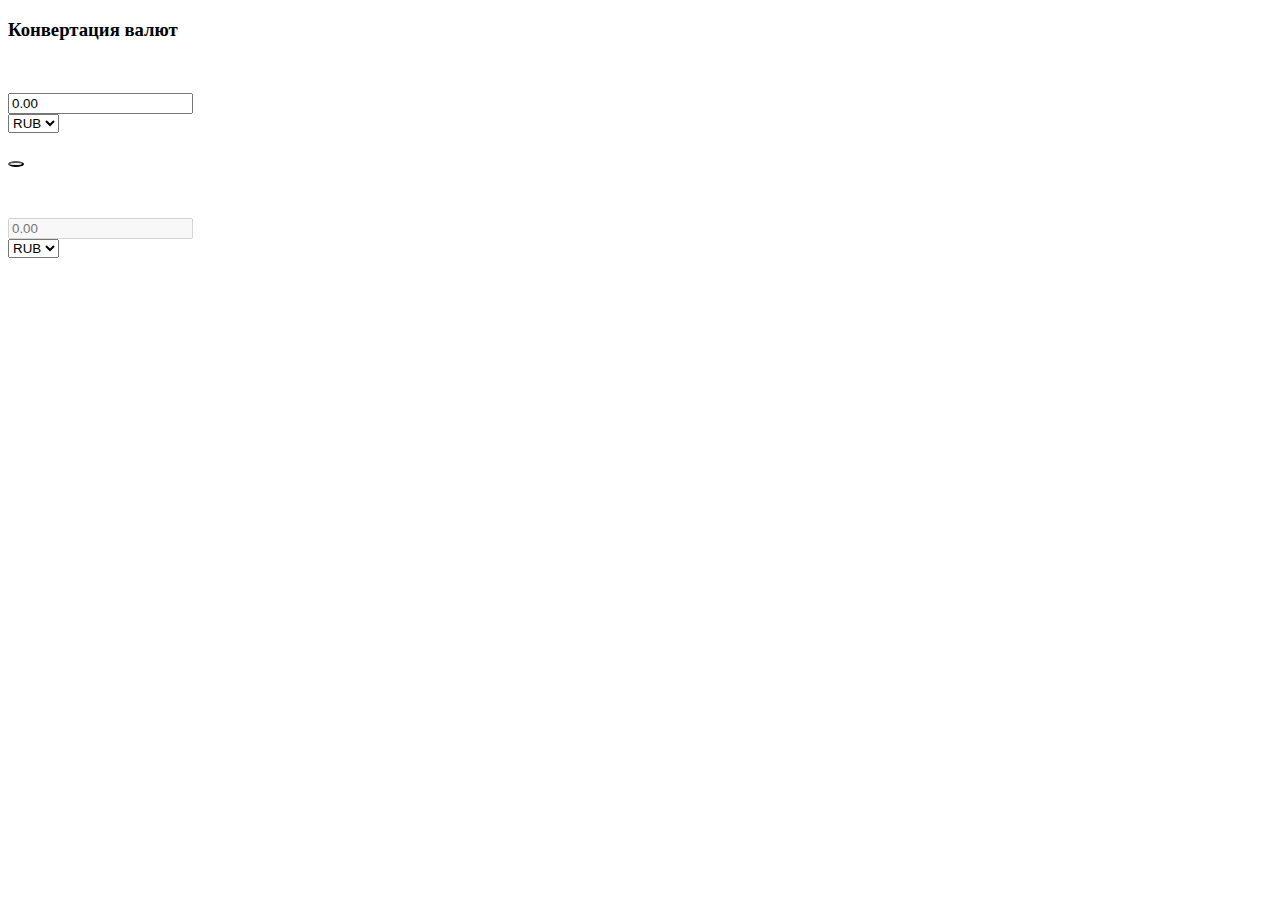
==== src/main/resources/templates/index.html @ cde3e3f9 "init commit" ====
<!DOCTYPE html>
<html lang="en" xmlns:th="http://www.thymeleaf.org/">
<head th:replace="fragments :: head"></head>

    <body class="container-fluid" style="width: 80%">
        <nav th:replace="fragments :: navigation"></nav>

        <h3 class="text-center text-color-custom mb-5 mt-5">Конвертация валют</h3>

        <div class="row">
            <div class="col-md-6 ml-auto mr-auto">
                <div class="row">
                    <div class="col-md-7 text-center">
                        <p class="mb-0 text-color-custom" style="margin-left: -70%">У меня есть</p>
                        <input class="form-control " type="number" placeholder="0.00"  value="0.00" step="0.01" required>
                    </div>
                    <div class="col-md-5 text-center">
                        <select class="form-control selectpicker mt-4" id="currencyFrom" name="currencyFrom" required>
                            <option value="">RUB</option>
                            <option value="">USD</option>
                            <option value="">EUR</option>
                        </select>
                    </div>
                </div>
            </div>

<!--            <div class="col-md-4 ml-auto">-->
<!--                <div class="card">-->
<!--                    <div class="card-header main-color text-white">-->
<!--                        Title1-->
<!--                    </div>-->
<!--                    <div class="card-body">-->
<!--                        <p class="card-text">Body1</p>-->
<!--                    </div>-->
<!--                </div>-->
<!--            </div>-->
<!--            <div class="col-md-1"></div>-->
<!--            <div class="col-md-4 mr-auto">-->
<!--                <div class="card">-->
<!--                    <div class="card-header main-color text-white">-->
<!--                        Title2-->
<!--                    </div>-->
<!--                    <div class="card-body">-->
<!--                        <p class="card-text">Body2</p>-->
<!--                    </div>-->
<!--                </div>-->
<!--            </div>-->
        </div>

        <div class="row">
            <div class="col-md-6 ml-auto mr-auto">
                <div class="row">
                    <div class="col-md-7"></div>
                    <div class="col-md-5 text-center ml-auto mr-auto">
                        <button type="submit" class="border main-color text-white" th:text="'<>'" style="height: 62%; border-radius: 50%; margin-top: 28px"></button>
                    </div>
                </div>
            </div>
        </div>

        <div class="row">
            <div  class="col-md-6 ml-auto mr-auto">
                <div class="row">
                    <div class="col-md-7 text-center">
                        <p class="mb-0 text-color-custom" style="margin-left: -75%">Я получу</p>
                        <input class="form-control " type="number" placeholder="0.00" step="0.01" disabled>
                    </div>
                    <div  class="col-md-5 text-center">
                        <select class="form-control selectpicker mt-4" id="currencyTo" name="currencyTo" required>
                            <option value="">RUB</option>
                            <option value="">USD</option>
                            <option value="">EUR</option>
                        </select>
                    </div>
                </div>
            </div>
        </div>

        <div th:replace="fragments :: scripts"></div>
    </body>

    <footer th:replace="fragments :: footer"></footer>
</html>
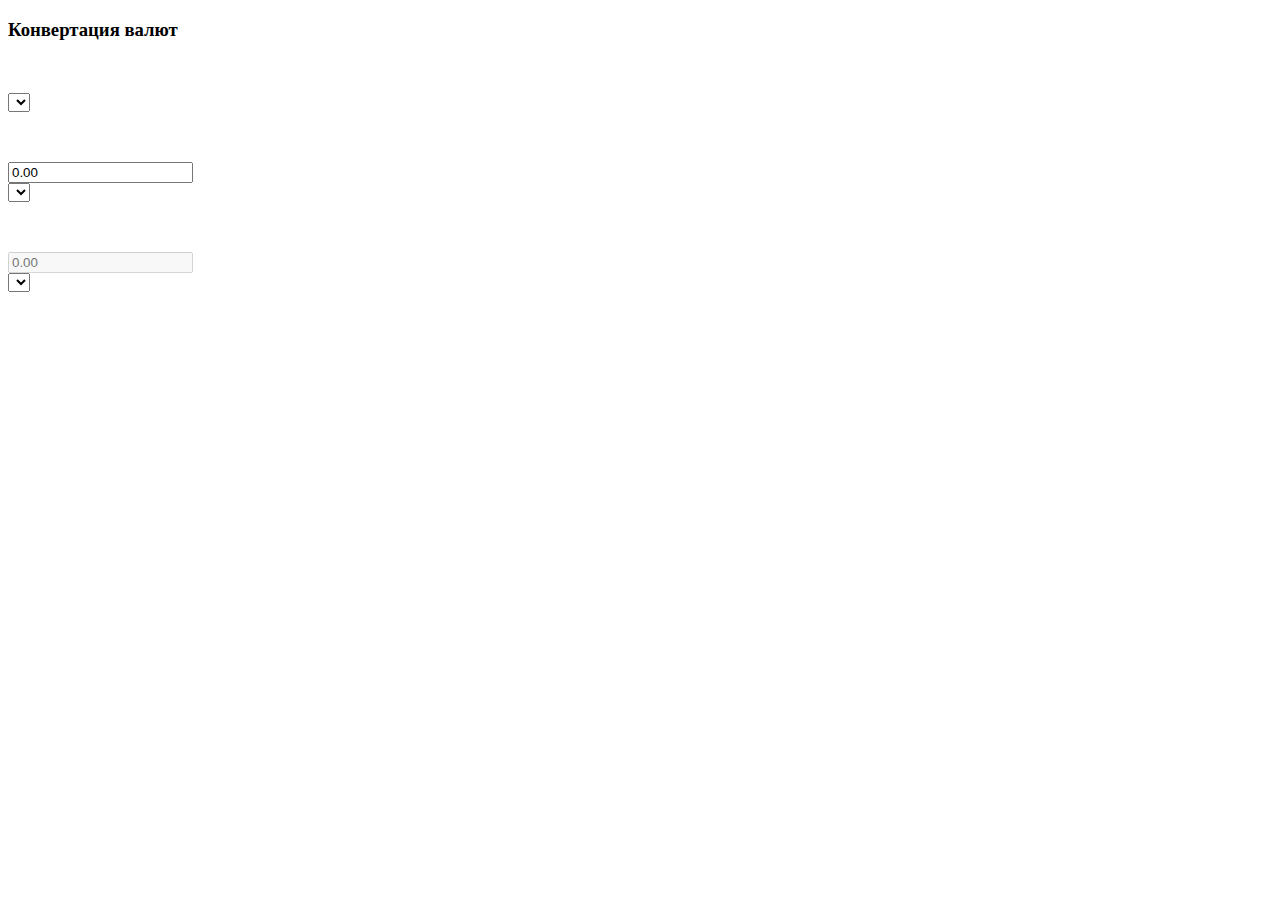
==== commit e41bb8d7: "Реализован конвертер валют. Добавлены скрипты по созданию таблиц banks, currencies, rates, а также с" ====
--- a/src/main/resources/templates/index.html
+++ b/src/main/resources/templates/index.html
@@ -1,24 +1,41 @@
 <!DOCTYPE html>
 <html lang="en" xmlns:th="http://www.thymeleaf.org/">
-<head th:replace="fragments :: head"></head>
+<head th:replace="fragments :: head"><title>Финансовый супермаркет</title></head>
 
     <body class="container-fluid" style="width: 80%">
         <nav th:replace="fragments :: navigation"></nav>
 
         <h3 class="text-center text-color-custom mb-5 mt-5">Конвертация валют</h3>
 
-        <div class="row">
+        <div class="row mb-4">
+            <div class="col-md-6 ml-auto mr-auto">
+                <div class="row">
+                    <div class="col-md-6 text-center ml-auto mr-auto">
+                        <p class="mb-0 text-color-custom" style="margin-left: -80%">Банк</p>
+                        <select class="form-control selectpicker" id="bank">
+                            <option th:each="bank : ${banks}"
+                                    th:value="${bank.id}"
+                                    th:text="${bank.name}">
+                            </option>
+                        </select>
+                    </div>
+                </div>
+            </div>
+        </div>
+
+        <div class="row mb-4">
             <div class="col-md-6 ml-auto mr-auto">
                 <div class="row">
                     <div class="col-md-7 text-center">
                         <p class="mb-0 text-color-custom" style="margin-left: -70%">У меня есть</p>
-                        <input class="form-control " type="number" placeholder="0.00"  value="0.00" step="0.01" required>
+                        <input class="form-control " id="val" type="number" placeholder="0.00" min="0.00a" value="0.00" step="0.01" required>
                     </div>
                     <div class="col-md-5 text-center">
-                        <select class="form-control selectpicker mt-4" id="currencyFrom" name="currencyFrom" required>
-                            <option value="">RUB</option>
-                            <option value="">USD</option>
-                            <option value="">EUR</option>
+                        <select class="form-control selectpicker mt-4" id="cur1">
+                            <option th:each="currency : ${currencies}"
+                                    th:value="${currency.id}"
+                                    th:text="${currency.isoLat3}">
+                            </option>
                         </select>
                     </div>
                 </div>
@@ -47,29 +64,20 @@
 <!--            </div>-->
         </div>
 
-        <div class="row">
-            <div class="col-md-6 ml-auto mr-auto">
-                <div class="row">
-                    <div class="col-md-7"></div>
-                    <div class="col-md-5 text-center ml-auto mr-auto">
-                        <button type="submit" class="border main-color text-white" th:text="'<>'" style="height: 62%; border-radius: 50%; margin-top: 28px"></button>
-                    </div>
-                </div>
-            </div>
-        </div>
 
         <div class="row">
             <div  class="col-md-6 ml-auto mr-auto">
                 <div class="row">
                     <div class="col-md-7 text-center">
                         <p class="mb-0 text-color-custom" style="margin-left: -75%">Я получу</p>
-                        <input class="form-control " type="number" placeholder="0.00" step="0.01" disabled>
+                        <input class="form-control convert_result" type="number" placeholder="0.00" step="0.01" disabled>
                     </div>
-                    <div  class="col-md-5 text-center">
-                        <select class="form-control selectpicker mt-4" id="currencyTo" name="currencyTo" required>
-                            <option value="">RUB</option>
-                            <option value="">USD</option>
-                            <option value="">EUR</option>
+                    <div class="col-md-5 text-center">
+                        <select class="form-control selectpicker mt-4" id="cur2">
+                            <option th:each="currency : ${currencies}"
+                                    th:value="${currency.id}"
+                                    th:text="${currency.isoLat3}">
+                            </option>
                         </select>
                     </div>
                 </div>
@@ -77,6 +85,54 @@
         </div>
 
         <div th:replace="fragments :: scripts"></div>
+        <script th:inline="javascript">
+                /*<![CDATA[*/
+                let rates = [[${rates}]]
+                /*]]>*/
+
+                let val = document.getElementById('val'); // Получаем элемент ввода данных
+                let bank = document.getElementById('bank'); // Получаем элемент ввода данных
+                let currency1 = document.getElementById('cur1'); // Получаем первый селект
+                let currency2 = document.getElementById('cur2'); // Получаем второй селект
+                let result = document.getElementsByClassName('convert_result')[0]; // Получаем поле куда будем писать результат
+
+                function summ() {
+                    let z = 0;
+                    if(currency1.value === currency2.value){ // Если оба значения в селектах равны
+                        result.value = val.value; // То просто вписываем данные из поля ввода
+                    } else {
+                        for (let i = 0; i < rates.length; i++) {
+                            if (String(rates[i].basedCurrency.id) === String(currency1.value) &&
+                                String(rates[i].quoteCurrency.id) === String(currency2.value)) {
+                                if (String(rates[i].bank.id) === String(bank.value) &&
+                                    rates[i].buyRate === false) {
+                                        result.value = Number(val.value)*Number(rates[i].rate)
+                                }
+                            } else
+                            if (String(rates[i].quoteCurrency.id) === String(currency1.value) &&
+                                String(rates[i].basedCurrency.id) === String(currency2.value)) {
+                                if (String(rates[i].bank.id) === String(bank.value) &&
+                                    rates[i].buyRate === true) {
+                                    result.value = Number(val.value)/Number(rates[i].rate)
+                                }
+                            }
+                        }
+                    }
+                }
+
+                val.oninput = function () { // При вводе данных в поле вызываем функцию.
+                    summ();
+                };
+                currency1.onchange = function () { // При смене первого селекта вызываем функцию.
+                    summ();
+                };
+                currency2.onchange = function () { // При смене второго селекта вызываем функцию.
+                    summ();
+                }
+                bank.onchange = function () { // При смене селекта банка вызываем функцию.
+                    summ();
+                }
+        </script>
     </body>
 
     <footer th:replace="fragments :: footer"></footer>
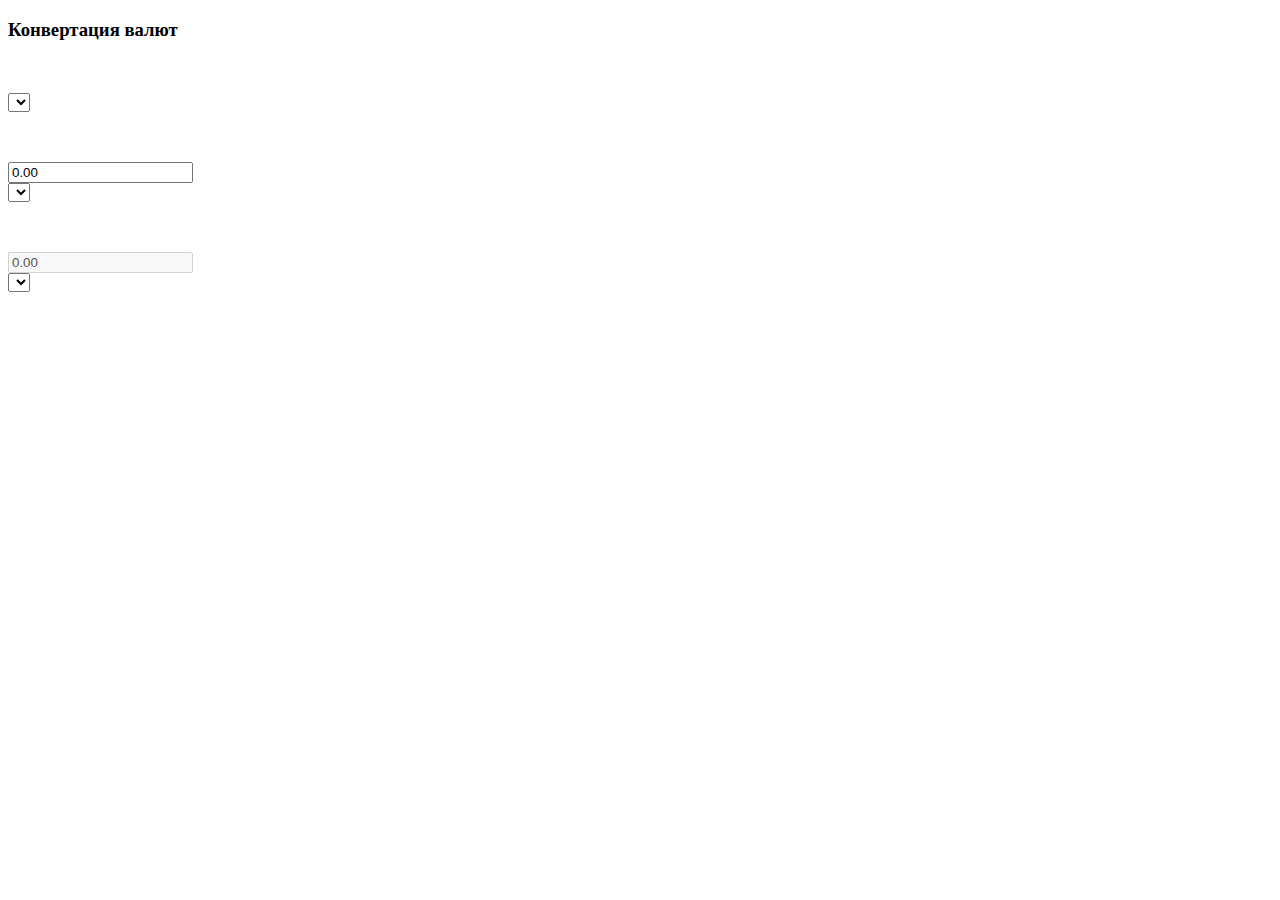
==== commit 9787b34f: "Рефакторинг" ====
--- a/src/main/resources/templates/index.html
+++ b/src/main/resources/templates/index.html
@@ -28,7 +28,7 @@
                 <div class="row">
                     <div class="col-md-7 text-center">
                         <p class="mb-0 text-color-custom" style="margin-left: -70%">У меня есть</p>
-                        <input class="form-control " id="val" type="number" placeholder="0.00" min="0.00a" value="0.00" step="0.01" required>
+                        <input class="form-control " id="val" type="number" placeholder="0.00" min="0.00" value="0.00" step="0.01" pattern="^\d*(\.\d{0,2})?$" required>
                     </div>
                     <div class="col-md-5 text-center">
                         <select class="form-control selectpicker mt-4" id="cur1">
@@ -40,28 +40,6 @@
                     </div>
                 </div>
             </div>
-
-<!--            <div class="col-md-4 ml-auto">-->
-<!--                <div class="card">-->
-<!--                    <div class="card-header main-color text-white">-->
-<!--                        Title1-->
-<!--                    </div>-->
-<!--                    <div class="card-body">-->
-<!--                        <p class="card-text">Body1</p>-->
-<!--                    </div>-->
-<!--                </div>-->
-<!--            </div>-->
-<!--            <div class="col-md-1"></div>-->
-<!--            <div class="col-md-4 mr-auto">-->
-<!--                <div class="card">-->
-<!--                    <div class="card-header main-color text-white">-->
-<!--                        Title2-->
-<!--                    </div>-->
-<!--                    <div class="card-body">-->
-<!--                        <p class="card-text">Body2</p>-->
-<!--                    </div>-->
-<!--                </div>-->
-<!--            </div>-->
         </div>
 
 
@@ -70,7 +48,7 @@
                 <div class="row">
                     <div class="col-md-7 text-center">
                         <p class="mb-0 text-color-custom" style="margin-left: -75%">Я получу</p>
-                        <input class="form-control convert_result" type="number" placeholder="0.00" step="0.01" disabled>
+                        <input class="form-control convert_result" type="number" placeholder="0.00" min="0.00" value="0.00" step="0.01" pattern="^\d*(\.\d{0,2})?$" disabled>
                     </div>
                     <div class="col-md-5 text-center">
                         <select class="form-control selectpicker mt-4" id="cur2">
@@ -83,57 +61,68 @@
                 </div>
             </div>
         </div>
+    </body>
+    <footer th:replace="fragments :: footer"></footer>
 
-        <div th:replace="fragments :: scripts"></div>
-        <script th:inline="javascript">
-                /*<![CDATA[*/
-                let rates = [[${rates}]]
-                /*]]>*/
+    <script th:inline="javascript">
+        $(document).on('keydown', 'input[pattern]', function(e){
+            var input = $(this);
+            var oldVal = input.val();
+            var regex = new RegExp(input.attr('pattern'), 'g');
 
-                let val = document.getElementById('val'); // Получаем элемент ввода данных
-                let bank = document.getElementById('bank'); // Получаем элемент ввода данных
-                let currency1 = document.getElementById('cur1'); // Получаем первый селект
-                let currency2 = document.getElementById('cur2'); // Получаем второй селект
-                let result = document.getElementsByClassName('convert_result')[0]; // Получаем поле куда будем писать результат
+            setTimeout(function(){
+                var newVal = input.val();
+                if(!regex.test(newVal)){
+                    input.val(oldVal);
+                }
+            }, 1);
+        });
 
-                function summ() {
-                    let z = 0;
-                    if(currency1.value === currency2.value){ // Если оба значения в селектах равны
-                        result.value = val.value; // То просто вписываем данные из поля ввода
-                    } else {
-                        for (let i = 0; i < rates.length; i++) {
-                            if (String(rates[i].basedCurrency.id) === String(currency1.value) &&
-                                String(rates[i].quoteCurrency.id) === String(currency2.value)) {
-                                if (String(rates[i].bank.id) === String(bank.value) &&
-                                    rates[i].buyRate === false) {
-                                        result.value = Number(val.value)*Number(rates[i].rate)
-                                }
-                            } else
-                            if (String(rates[i].quoteCurrency.id) === String(currency1.value) &&
-                                String(rates[i].basedCurrency.id) === String(currency2.value)) {
-                                if (String(rates[i].bank.id) === String(bank.value) &&
-                                    rates[i].buyRate === true) {
-                                    result.value = Number(val.value)/Number(rates[i].rate)
-                                }
-                            }
+        /*<![CDATA[*/
+        let rates = [[${rates}]]
+        /*]]>*/
+
+        let val = document.getElementById('val'); // Получаем элемент ввода данных
+        let bank = document.getElementById('bank'); // Получаем элемент ввода данных
+        let currency1 = document.getElementById('cur1'); // Получаем первый селект
+        let currency2 = document.getElementById('cur2'); // Получаем второй селект
+        let result = document.getElementsByClassName('convert_result')[0]; // Получаем поле куда будем писать результат
+
+        function summ() {
+            let z = 0;
+            if(currency1.value === currency2.value){ // Если оба значения в селектах равны
+                result.value = Math.trunc(val.value * 100) / 100; // То просто вписываем данные из поля ввода
+            } else {
+                for (let i = 0; i < rates.length; i++) {
+                    if (String(rates[i].basedCurrency.id) === String(currency1.value) &&
+                        String(rates[i].quoteCurrency.id) === String(currency2.value)) {
+                        if (String(rates[i].bank.id) === String(bank.value) &&
+                            rates[i].buyRate === false) {
+                                result.value = Math.ceil(Number(val.value)*Number(rates[i].rate) * 100) / 100
+                        }
+                    } else
+                    if (String(rates[i].quoteCurrency.id) === String(currency1.value) &&
+                        String(rates[i].basedCurrency.id) === String(currency2.value)) {
+                        if (String(rates[i].bank.id) === String(bank.value) &&
+                            rates[i].buyRate === true) {
+                            result.value = Math.ceil(Number(val.value)/Number(rates[i].rate) * 100) / 100
                         }
                     }
                 }
+            }
+        }
 
-                val.oninput = function () { // При вводе данных в поле вызываем функцию.
-                    summ();
-                };
-                currency1.onchange = function () { // При смене первого селекта вызываем функцию.
-                    summ();
-                };
-                currency2.onchange = function () { // При смене второго селекта вызываем функцию.
-                    summ();
-                }
-                bank.onchange = function () { // При смене селекта банка вызываем функцию.
-                    summ();
-                }
-        </script>
-    </body>
-
-    <footer th:replace="fragments :: footer"></footer>
+        val.oninput = function () { // При вводе данных в поле вызываем функцию.
+            summ();
+        };
+        currency1.onchange = function () { // При смене первого селекта вызываем функцию.
+            summ();
+        };
+        currency2.onchange = function () { // При смене второго селекта вызываем функцию.
+            summ();
+        }
+        bank.onchange = function () { // При смене селекта банка вызываем функцию.
+            summ();
+        }
+    </script>
 </html>